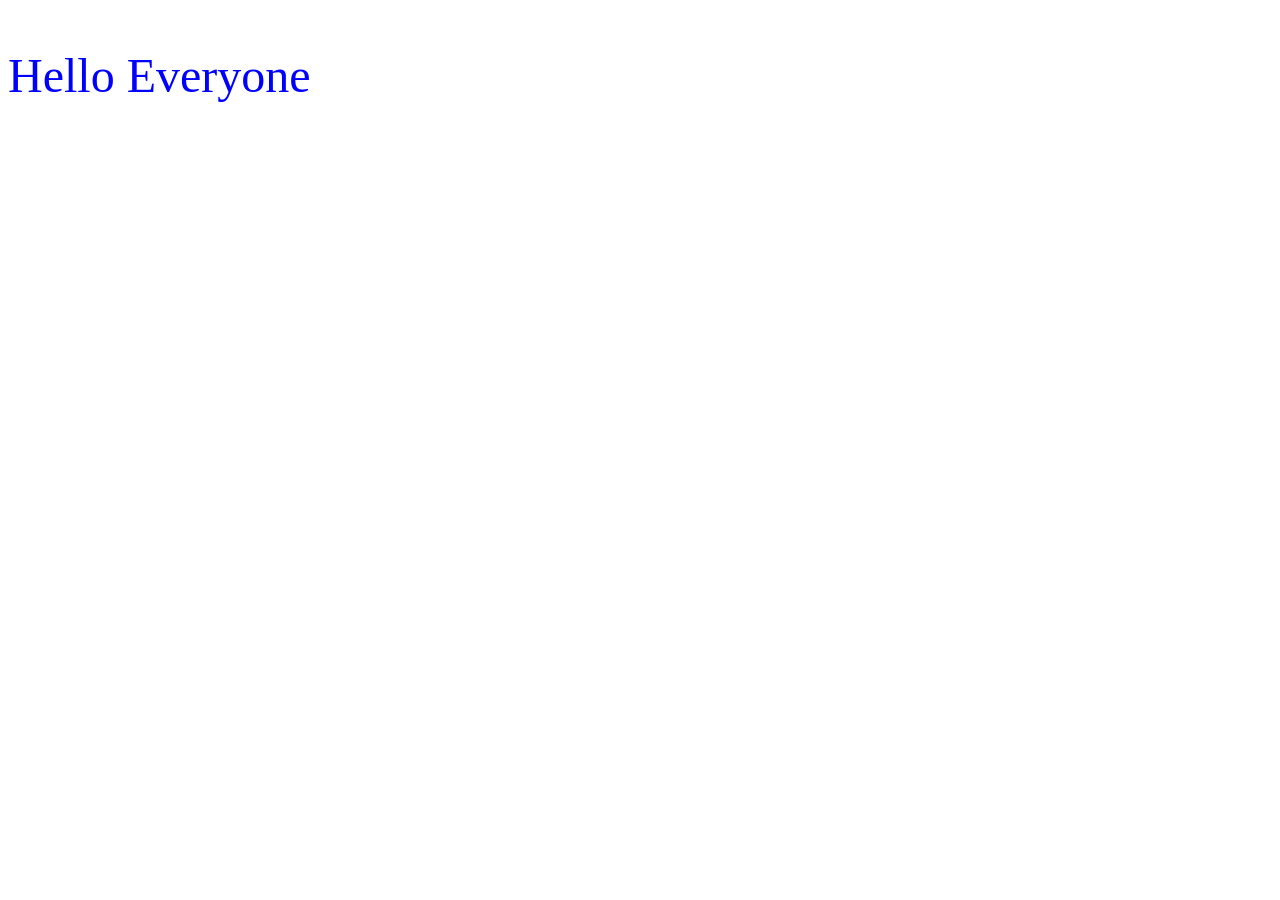
==== index.html @ 03a79a43 "my first commit" ====
<!DOCTYPE html>
<html lang="en">
<head>
    <meta charset="UTF-8">
    <meta name="viewport" content="width=device-width, initial-scale=1.0">
    <title>Document</title>
    <link rel="stylesheet" href="./style.css">
</head>
<body>
    <p class="p-tag">Hello Everyone</p>
</html>
---- style.css ----
.p-tag{
    font-size: 3rem;
   color: blue;
}
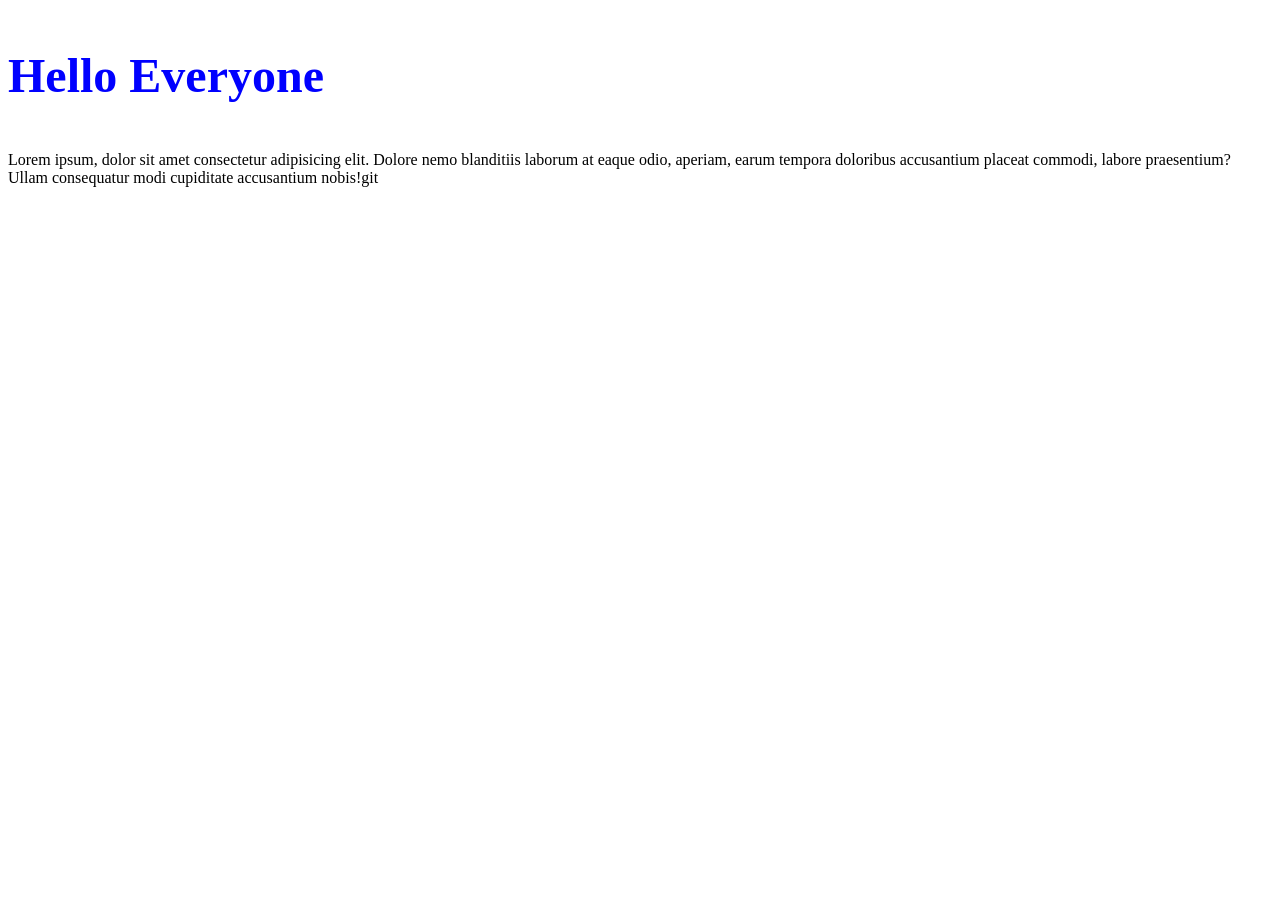
==== commit 805b4757: "included a h1 tag" ====
--- a/index.html
+++ b/index.html
@@ -8,4 +8,5 @@
 </head>
 <body>
     <p class="p-tag">Hello Everyone</p>
+    <p>Lorem ipsum, dolor sit amet consectetur adipisicing elit. Dolore nemo blanditiis laborum at eaque odio, aperiam, earum tempora doloribus accusantium placeat commodi, labore praesentium? Ullam consequatur modi cupiditate accusantium nobis!git </p>
 </html>
--- a/style.css
+++ b/style.css
@@ -1,4 +1,9 @@
 .p-tag{
     font-size: 3rem;
    color: blue;
+   font-weight: bold;
+}
+h1{
+    font-size: 4rem;
+    text-align: center;
 }
